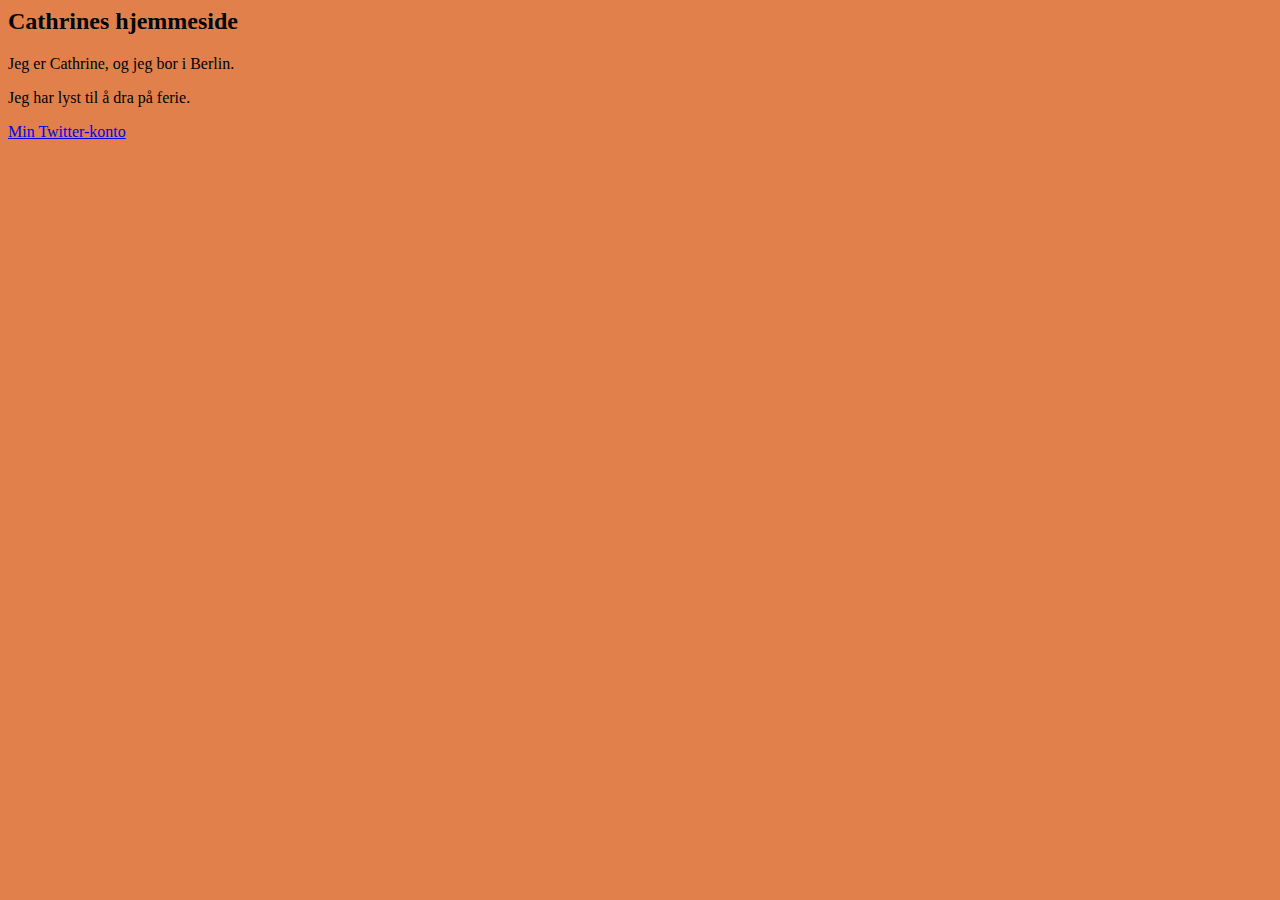
==== index.html @ 6ff846cb "I added a link" ====
<html>

<head>
  <meta charset="UTF-8">
    <title>Cathrines hjemmeside</title>
</head>

<body style="background-color: rgb(225, 128, 75)">
  <div>
    <h2>Cathrines hjemmeside</h2>
    <p>Jeg er Cathrine, og jeg bor i Berlin.</p>
    <p>Jeg har lyst til å dra på ferie.</p>
    <a href="https://twitter.com/cathrine_dahl" target="_blank">Min Twitter-konto</a>
  </div>
</body>

</html>
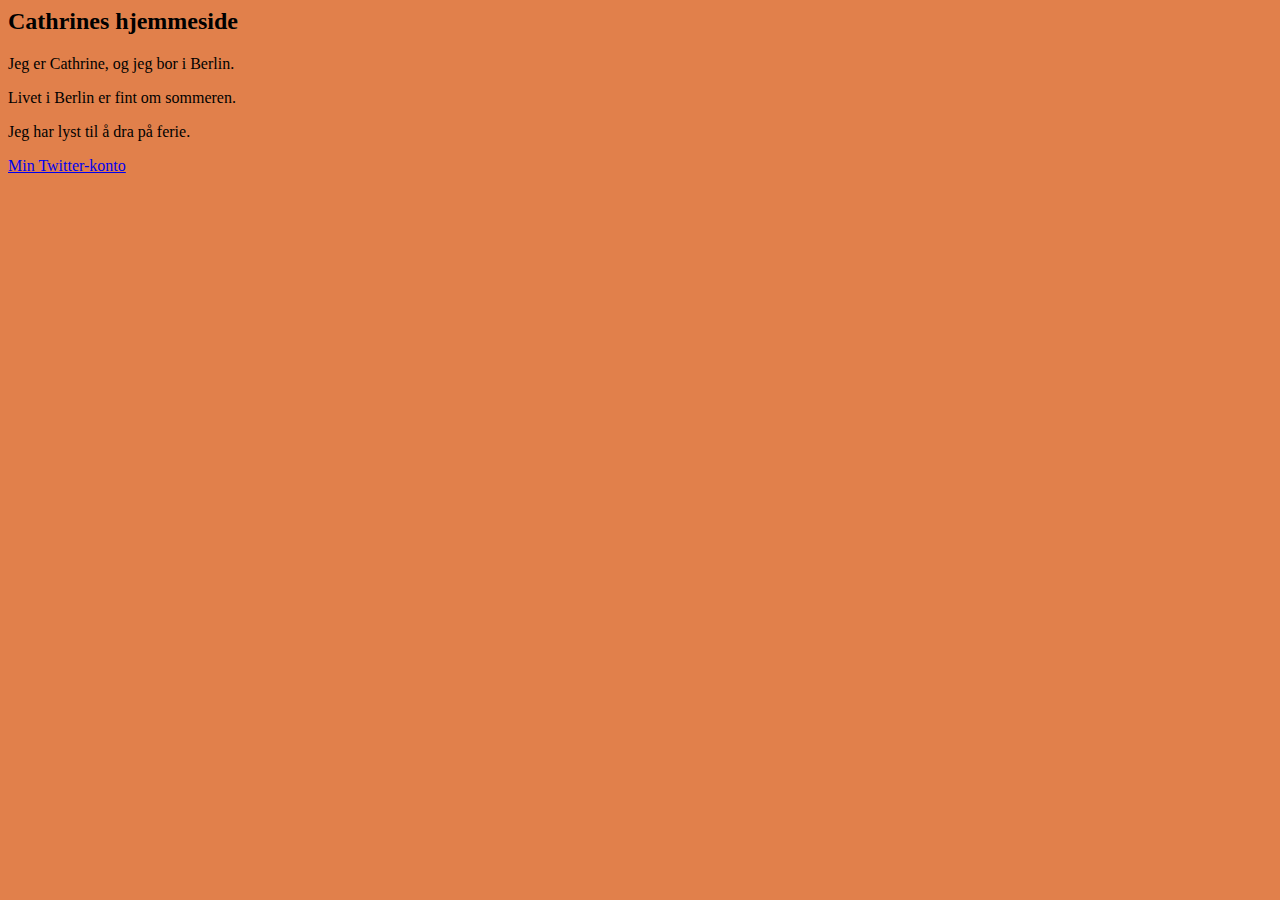
==== commit ec63c404: "added the stylesheet file" ====
--- a/index.html
+++ b/index.html
@@ -3,12 +3,14 @@
 <head>
   <meta charset="UTF-8">
     <title>Cathrines hjemmeside</title>
+    <link rel="stylesheet" href="/css/styles.css">
 </head>
 
-<body style="background-color: rgb(225, 128, 75)">
+<body class="background-color">
   <div>
     <h2>Cathrines hjemmeside</h2>
     <p>Jeg er Cathrine, og jeg bor i Berlin.</p>
+    <p>Livet i Berlin er fint om sommeren.</p>
     <p>Jeg har lyst til å dra på ferie.</p>
     <a href="https://twitter.com/cathrine_dahl" target="_blank">Min Twitter-konto</a>
   </div>
--- a/css/styles.css
+++ b/css/styles.css
@@ -0,0 +1,3 @@
+.background-color {
+  background-color: rgb(225, 128, 75);
+}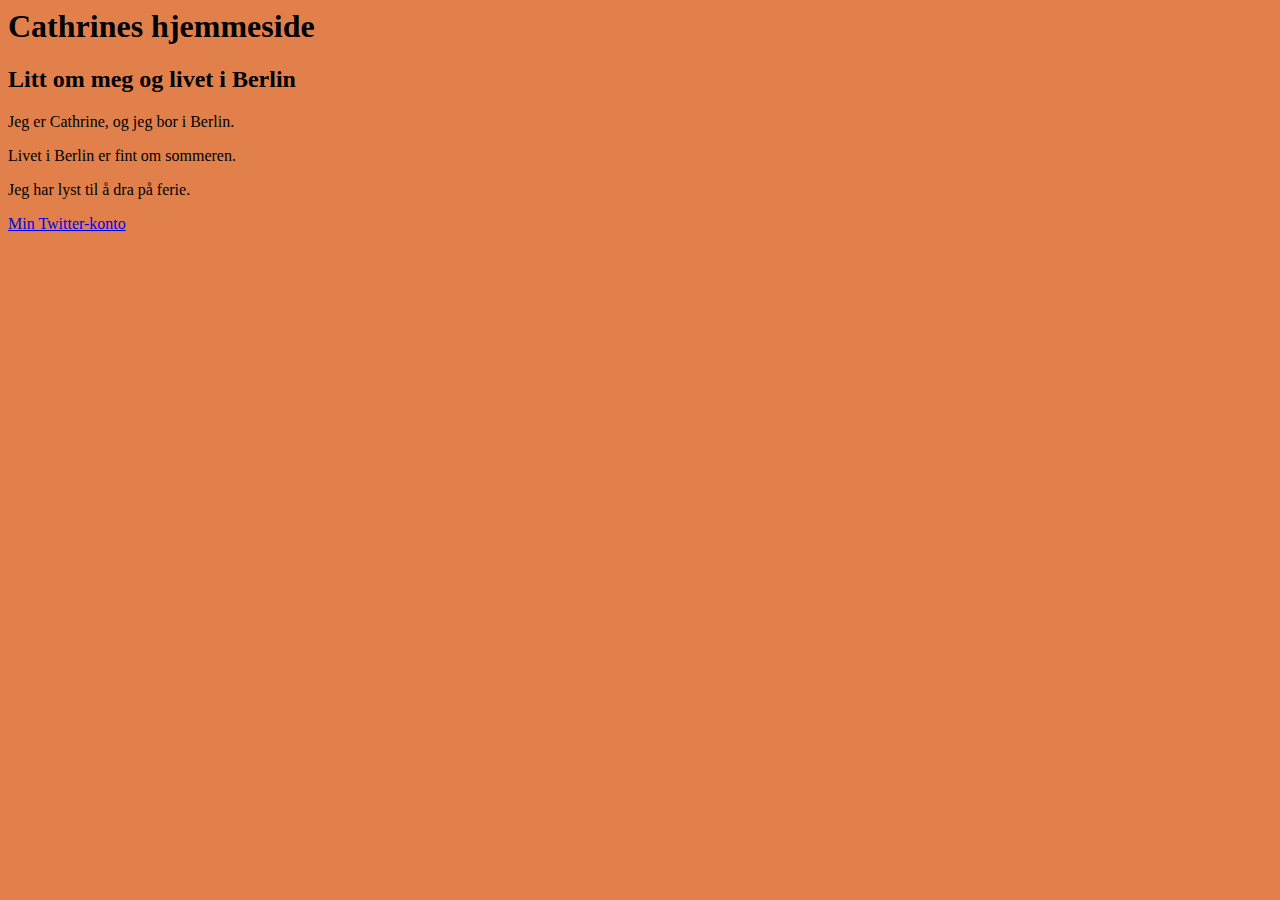
==== commit 8f1e06ac: "Added more interesting text" ====
--- a/index.html
+++ b/index.html
@@ -8,7 +8,8 @@
 
 <body class="background-color">
   <div>
-    <h2>Cathrines hjemmeside</h2>
+    <h1>Cathrines hjemmeside</h1>
+    <h2>Litt om meg og livet i Berlin</h2>
     <p>Jeg er Cathrine, og jeg bor i Berlin.</p>
     <p>Livet i Berlin er fint om sommeren.</p>
     <p>Jeg har lyst til å dra på ferie.</p>
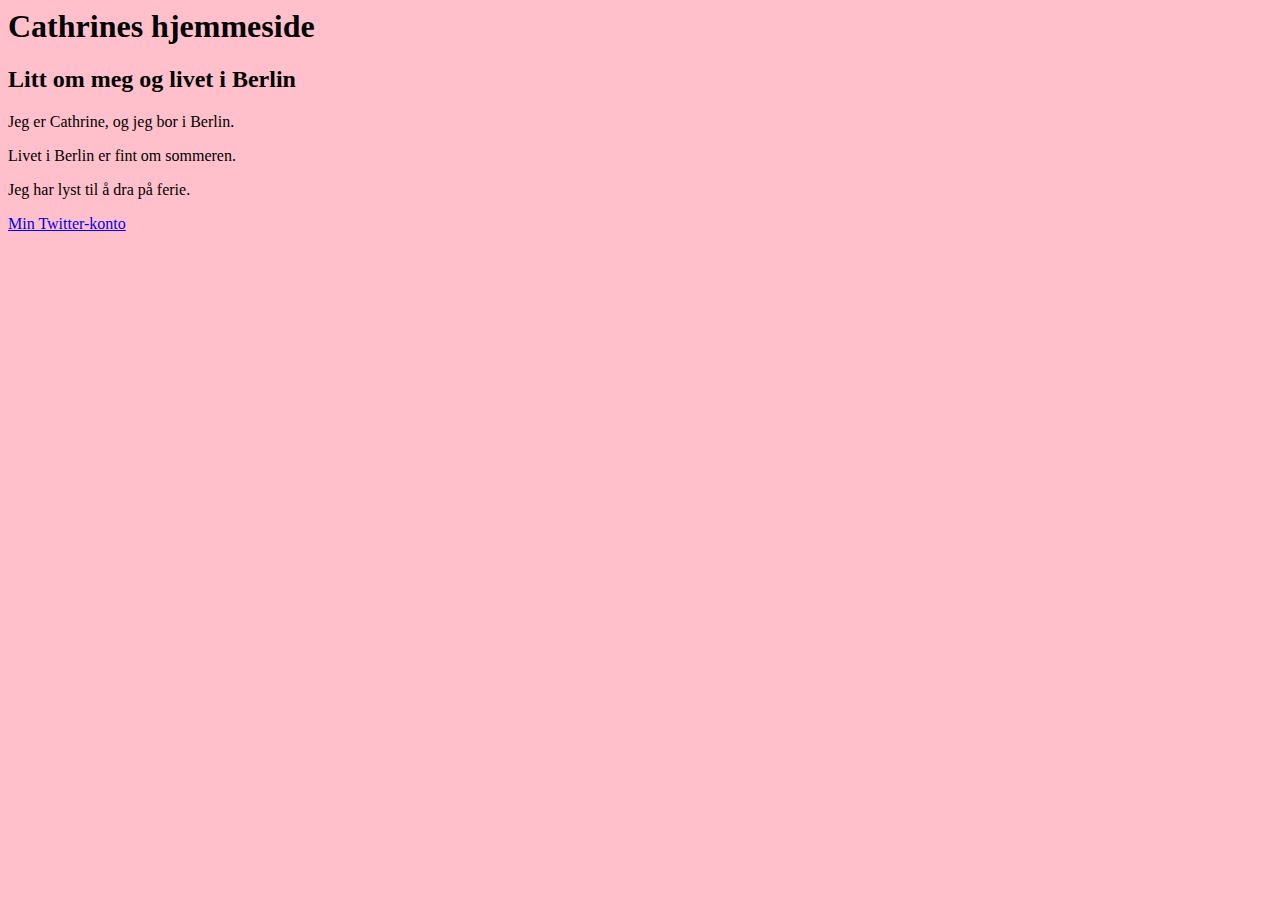
==== commit dadffe3d: "Added background color" ====
--- a/index.html
+++ b/index.html
@@ -6,7 +6,7 @@
     <link rel="stylesheet" href="/css/styles.css">
 </head>
 
-<body class="background-color">
+<body style="background-color: pink">
   <div>
     <h1>Cathrines hjemmeside</h1>
     <h2>Litt om meg og livet i Berlin</h2>
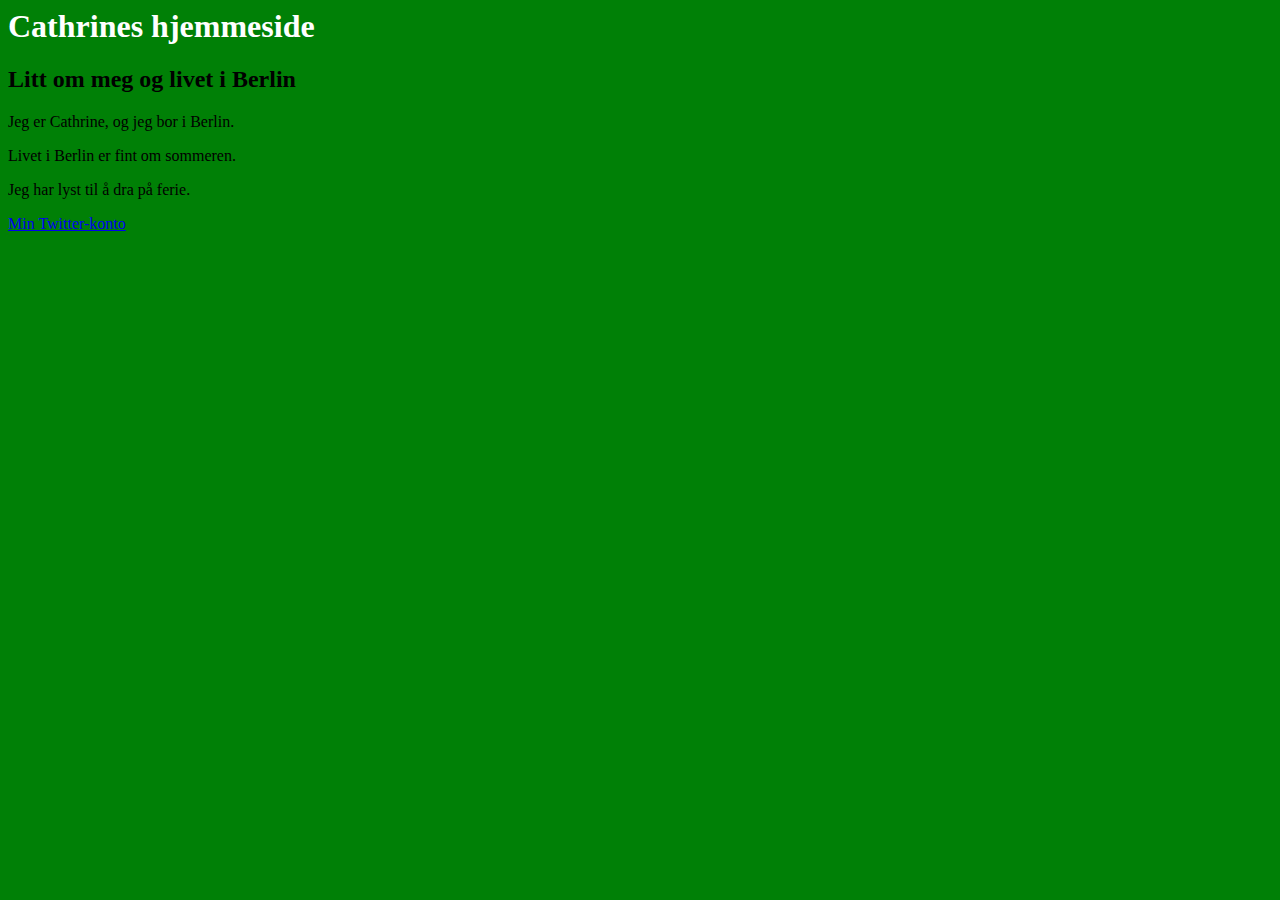
==== commit 3ff7abc1: "updated colors" ====
--- a/index.html
+++ b/index.html
@@ -6,15 +6,18 @@
     <link rel="stylesheet" href="/css/styles.css">
 </head>
 
-<body style="background-color: pink">
+<body style="background-color: rgb(0, 128, 6);">
   <div>
-    <h1>Cathrines hjemmeside</h1>
+    <h1 style="color: white">
+      Cathrines hjemmeside
+    </h1>
     <h2>Litt om meg og livet i Berlin</h2>
     <p>Jeg er Cathrine, og jeg bor i Berlin.</p>
     <p>Livet i Berlin er fint om sommeren.</p>
     <p>Jeg har lyst til å dra på ferie.</p>
     <a href="https://twitter.com/cathrine_dahl" target="_blank">Min Twitter-konto</a>
   </div>
+
 </body>
 
 </html>
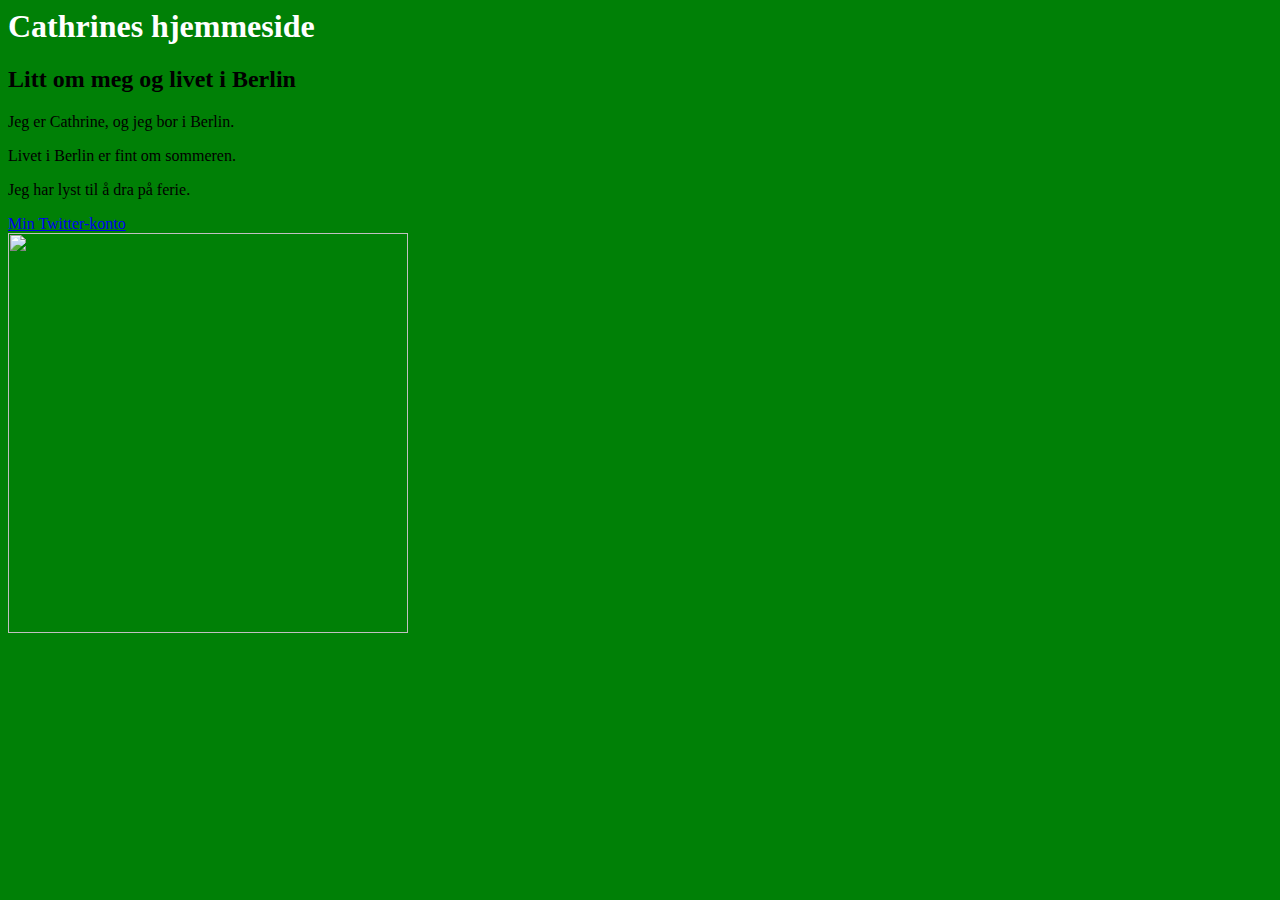
==== commit 64abdb04: "added photo of cute dog" ====
--- a/index.html
+++ b/index.html
@@ -15,7 +15,11 @@
     <p>Jeg er Cathrine, og jeg bor i Berlin.</p>
     <p>Livet i Berlin er fint om sommeren.</p>
     <p>Jeg har lyst til å dra på ferie.</p>
+    <div>
     <a href="https://twitter.com/cathrine_dahl" target="_blank">Min Twitter-konto</a>
+    </div>
+    <img src="http://www.klainmain.gr/wp-content/uploads/2013/08/cutedog.jpg"
+        style="width: 400 px; height: 400px" />
   </div>
 
 </body>
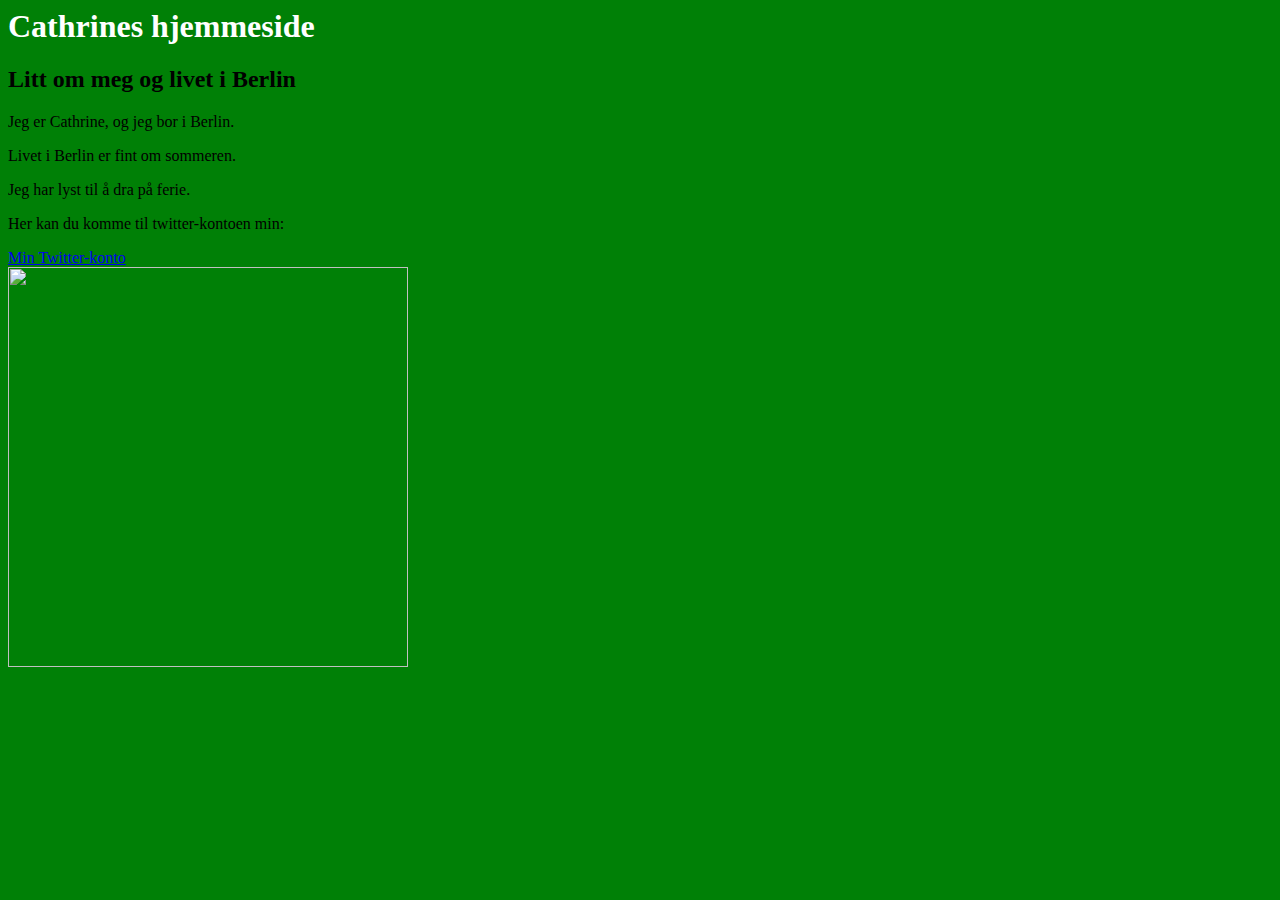
==== commit 1ba35832: "Skrev en setning om twitter" ====
--- a/index.html
+++ b/index.html
@@ -16,6 +16,7 @@
     <p>Livet i Berlin er fint om sommeren.</p>
     <p>Jeg har lyst til å dra på ferie.</p>
     <div>
+    <p>Her kan du komme til twitter-kontoen min:</p>
     <a href="https://twitter.com/cathrine_dahl" target="_blank">Min Twitter-konto</a>
     </div>
     <img src="http://www.klainmain.gr/wp-content/uploads/2013/08/cutedog.jpg"
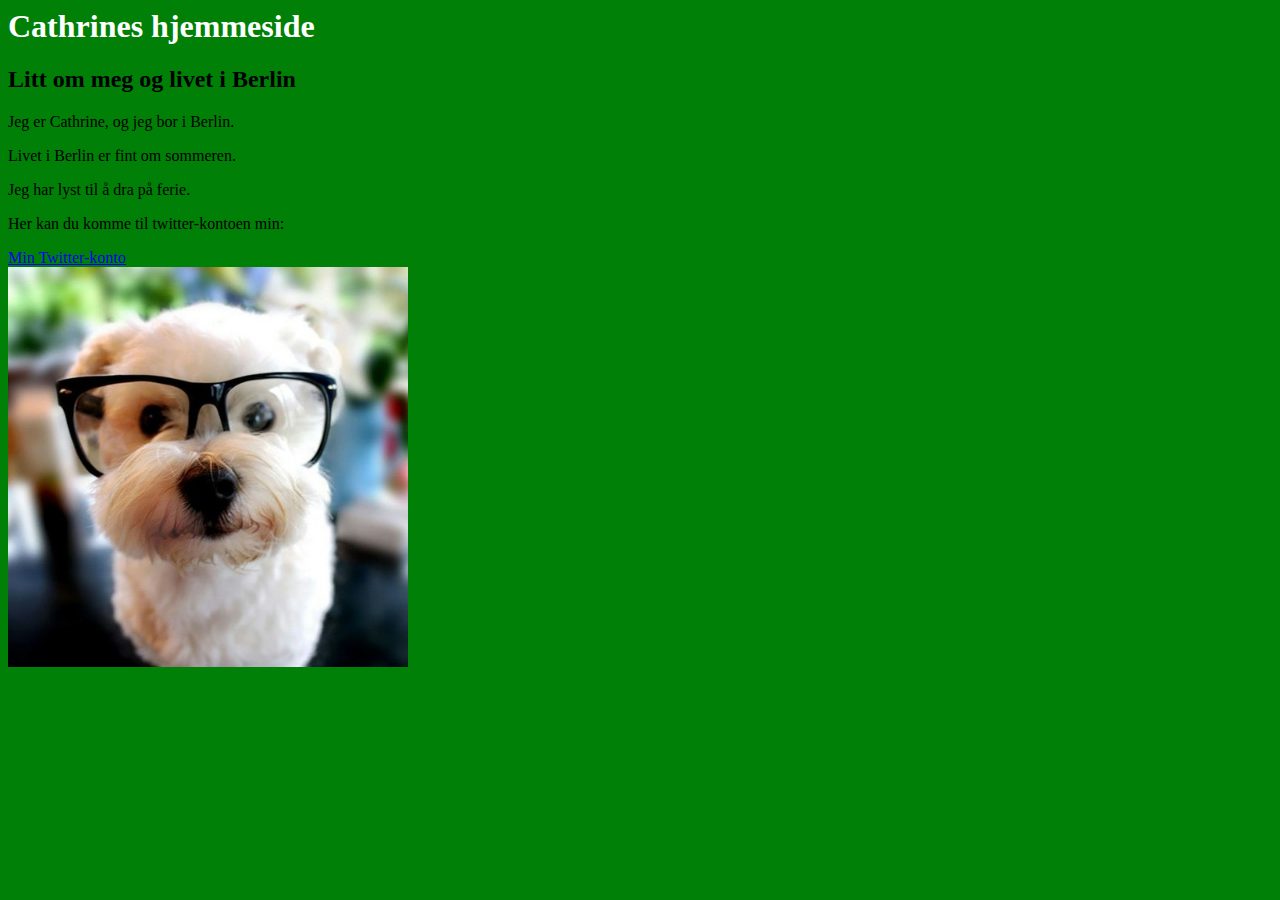
==== commit 55fa220d: "added local photo" ====
--- a/index.html
+++ b/index.html
@@ -19,7 +19,7 @@
     <p>Her kan du komme til twitter-kontoen min:</p>
     <a href="https://twitter.com/cathrine_dahl" target="_blank">Min Twitter-konto</a>
     </div>
-    <img src="http://www.klainmain.gr/wp-content/uploads/2013/08/cutedog.jpg"
+    <img src="/photos/cutedog.jpg"
         style="width: 400 px; height: 400px" />
   </div>
 
